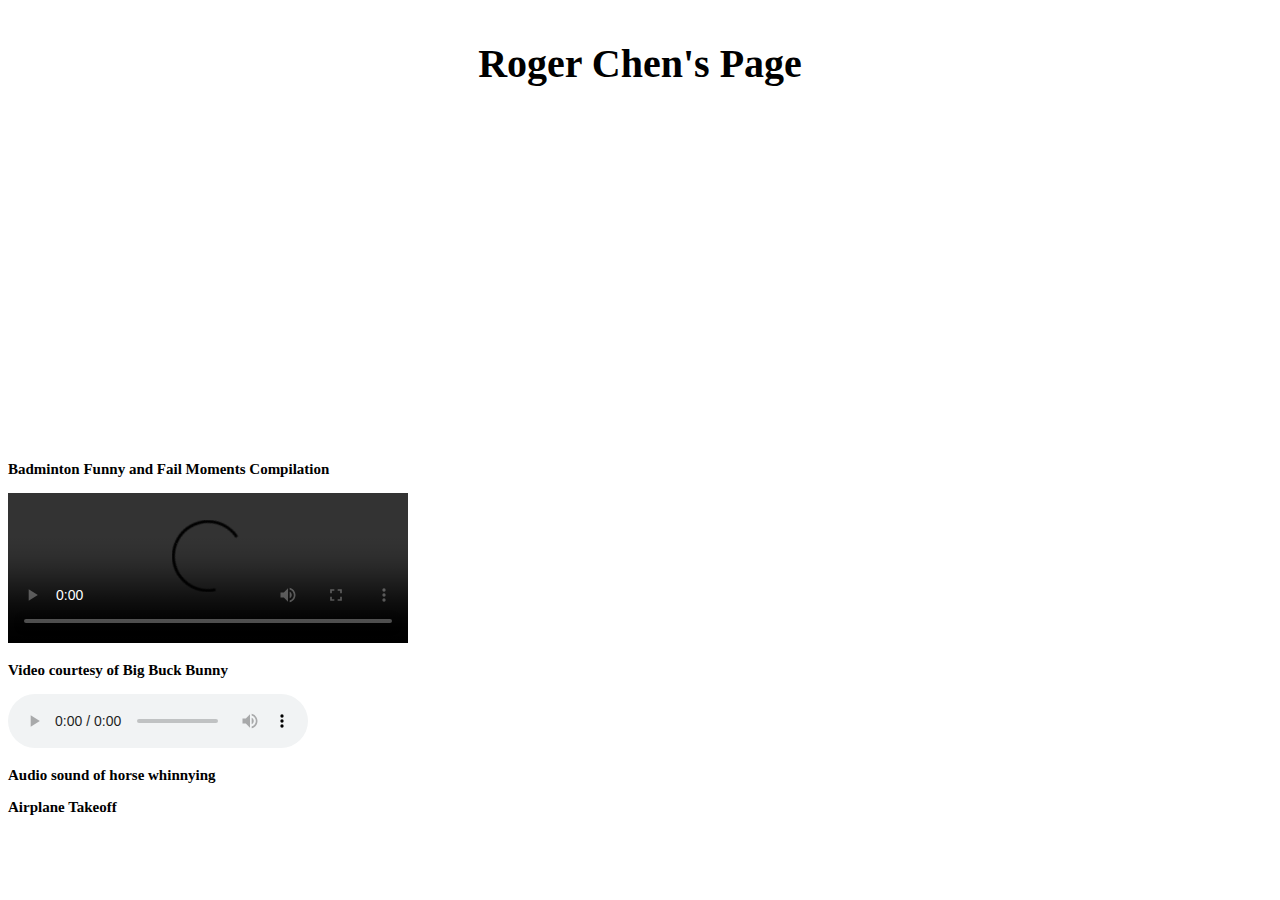
==== embeddingOriginalWork.html @ f6827482 "Add files via upload" ====
<!DOCTYPE html>
<html>

    <body background=http://www.ucatx.cat/wallpic/full/73/737983/shanghai-wallpaper.jpg>
        <p style="text-align:center;font-size:40px"><b>Roger Chen's Page</b></p>

        <iframe width="560" height="315"
            src="https://www.youtube.com/embed/9GRPAxQfb1s?start=180&autoplay=1&rel=0"
            frameborder="0" allowfullscreen></iframe>
        <p style="font-size:15px"><b>Badminton Funny and Fail Moments Compilation</b></p>
    
        <video width="400" controls>
            <source src="https://www.w3schools.com/html/mov_bbb.mp4" type="video/mp4"></video>
        <p style="font-size:15px"><b>Video courtesy of Big Buck Bunny</b></p>

        <audio controls>
            <source src="https://www.w3schools.com/html/horse.ogg" type="audio/ogg"></audio>
        <p style="font-size:15px"><b>Audio sound of horse whinnying</b></p>

        <object width="300" height="150" data="https://media.giphy.com/media/yLPIupXMTIz8Q/giphy.gif"></object>
        <p style="font-size:15px"><b>Airplane Takeoff</b></p>
    </body>
</html>
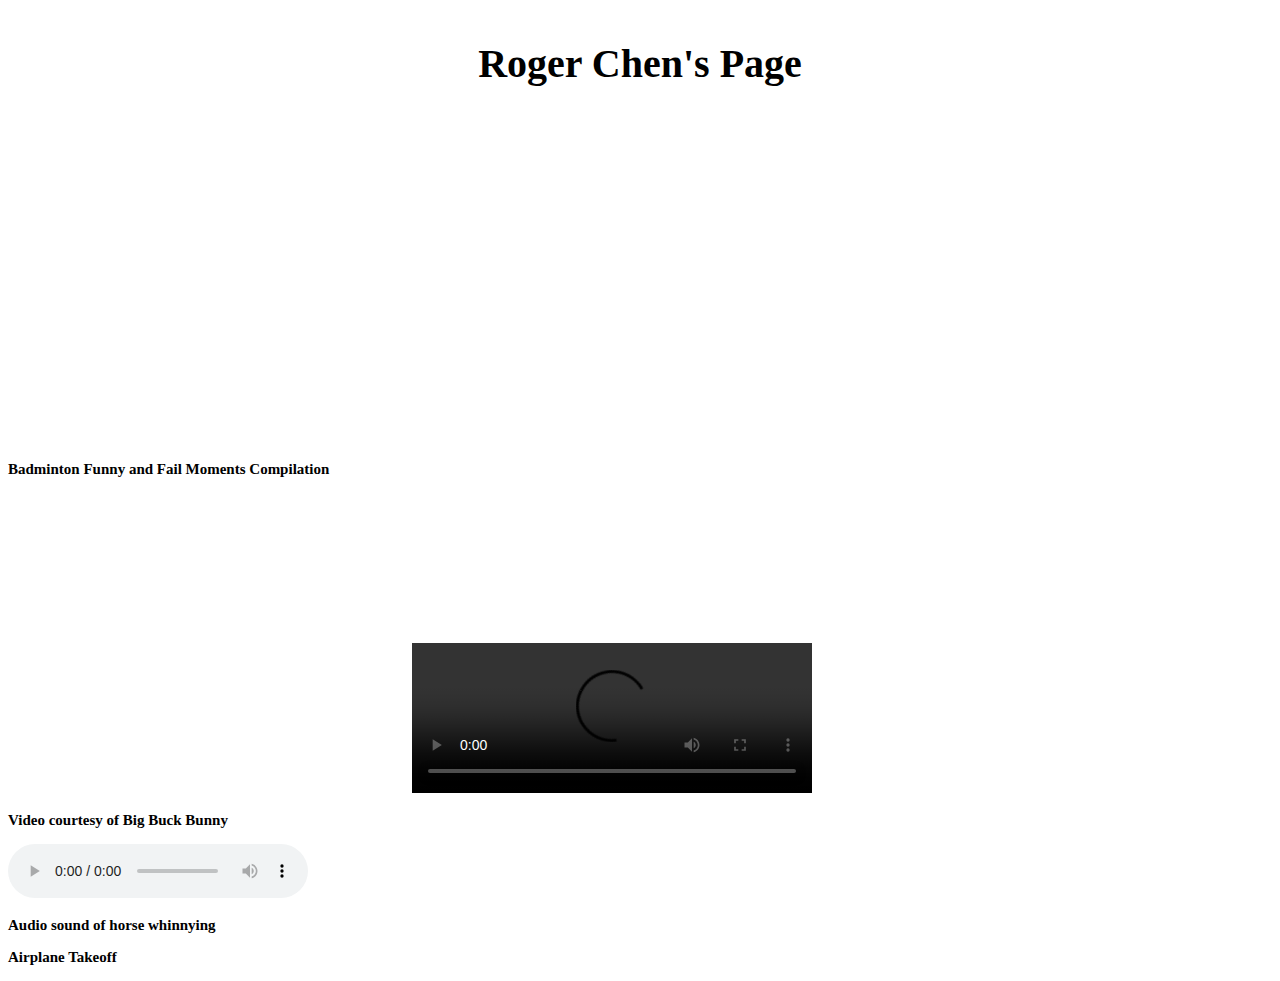
==== commit e414dcea: "Add files via upload" ====
--- a/embeddingOriginalWork.html
+++ b/embeddingOriginalWork.html
@@ -8,6 +8,8 @@
             src="https://www.youtube.com/embed/9GRPAxQfb1s?start=180&autoplay=1&rel=0"
             frameborder="0" allowfullscreen></iframe>
         <p style="font-size:15px"><b>Badminton Funny and Fail Moments Compilation</b></p>
+
+        <iframe src="https://www.google.com/maps/embed?pb=!1m12!1m8!1m3!1d20963.265624720316!2d-122.30403668066651!3d47.66245998130932!3m2!1i1024!2i768!4f13.1!2m1!1sembedding+google+maps+in+html!5e0!3m2!1sen!2sus!4v1539297567922" width="400" height="300" frameborder="0" style="border:0" allowfullscreen></iframe>
     
         <video width="400" controls>
             <source src="https://www.w3schools.com/html/mov_bbb.mp4" type="video/mp4"></video>
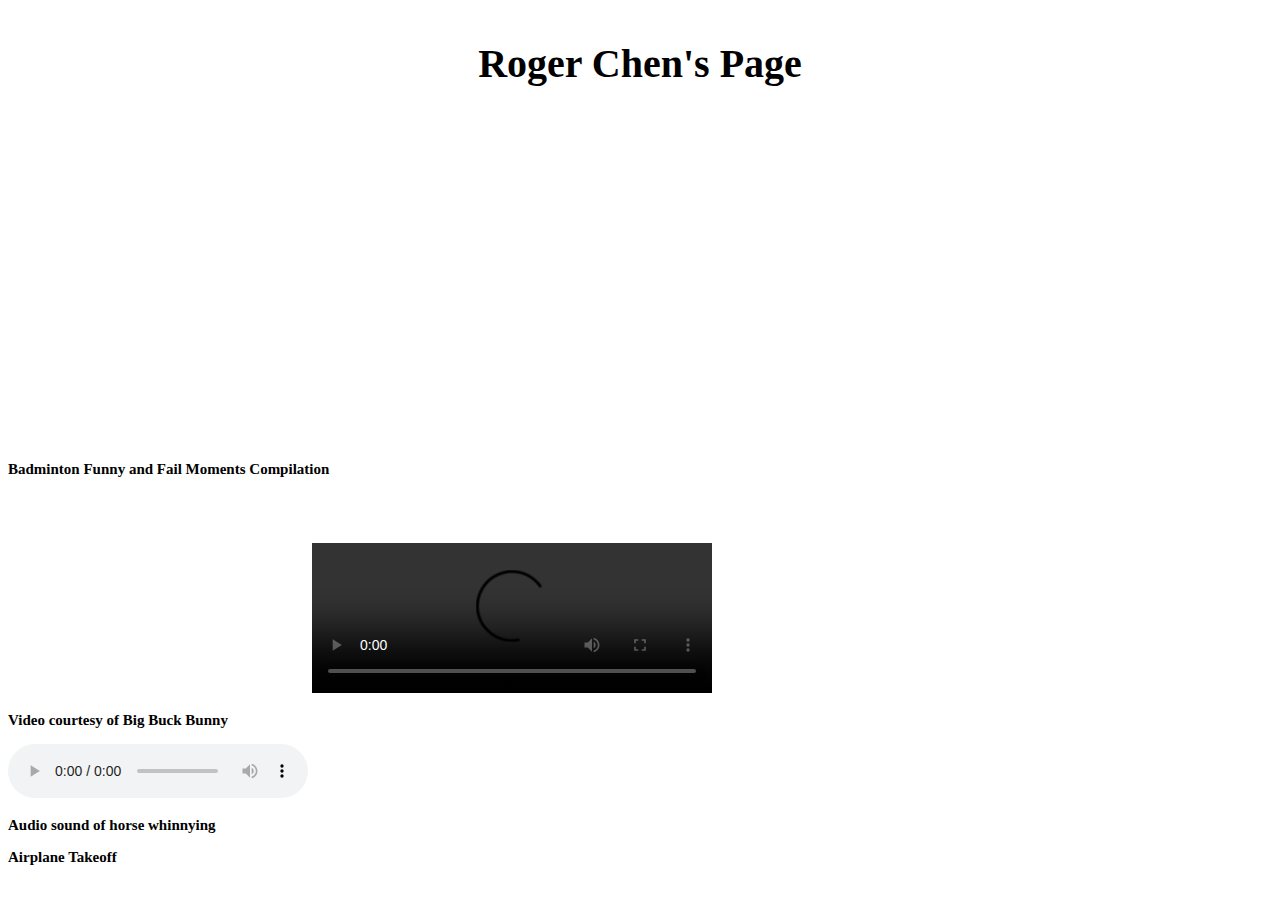
==== commit cef9d36e: "Add files via upload" ====
--- a/embeddingOriginalWork.html
+++ b/embeddingOriginalWork.html
@@ -9,7 +9,7 @@
             frameborder="0" allowfullscreen></iframe>
         <p style="font-size:15px"><b>Badminton Funny and Fail Moments Compilation</b></p>
 
-        <iframe src="https://www.google.com/maps/embed?pb=!1m12!1m8!1m3!1d20963.265624720316!2d-122.30403668066651!3d47.66245998130932!3m2!1i1024!2i768!4f13.1!2m1!1sembedding+google+maps+in+html!5e0!3m2!1sen!2sus!4v1539297567922" width="400" height="300" frameborder="0" style="border:0" allowfullscreen></iframe>
+        <iframe src="https://www.google.com/maps/embed?pb=!1m12!1m8!1m3!1d20963.265624720316!2d-122.30403668066651!3d47.66245998130932!3m2!1i1024!2i768!4f13.1!2m1!1sembedding+google+maps+in+html!5e0!3m2!1sen!2sus!4v1539297567922" width="300" height="200" frameborder="0" style="border:0" allowfullscreen></iframe>
     
         <video width="400" controls>
             <source src="https://www.w3schools.com/html/mov_bbb.mp4" type="video/mp4"></video>
